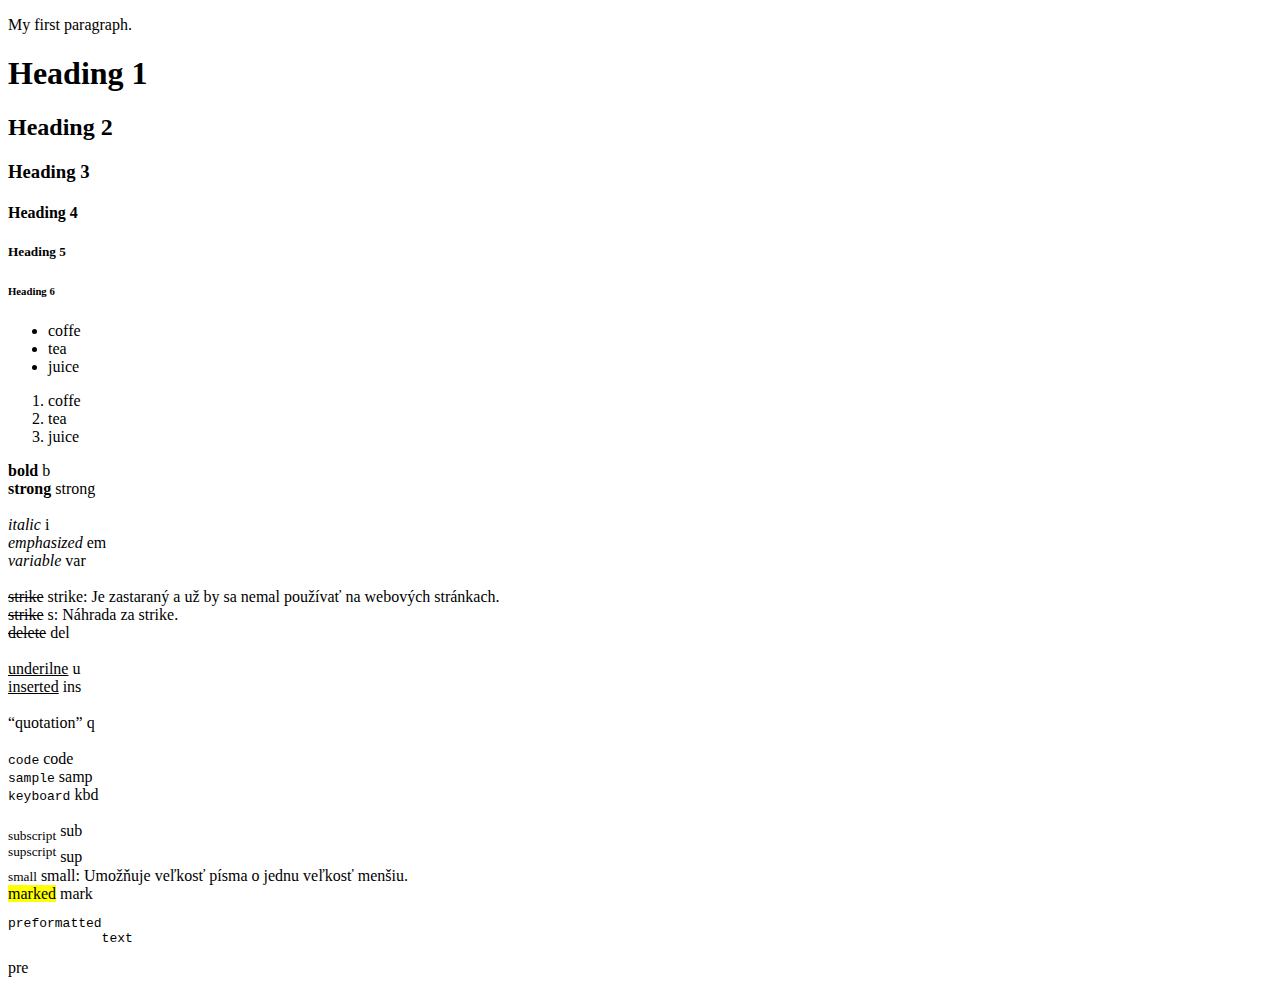
==== Web Designer/Domáca úloha 1/index.html @ 844a892a "skúšanie domáca" ====
<!DOCTYPE html>
<html lang="en">
<head>
    <meta charset="UTF-8">
    <meta name="viewport" content="width=device-width, initial-scale=1.0">
    <meta http-equiv="X-UA-Compatible" content="ie=edge">
    <title>Document</title>
</head>
<body>
    <p>My first paragraph.</p>
    <h1>Heading 1</h1>
    <h2>Heading 2</h2>
    <h3>Heading 3</h3>
    <h4>Heading 4</h4>
    <h5>Heading 5</h5>
    <h6>Heading 6</h6>
    <ul>
        <li>coffe</li>
        <li>tea</li>
        <li>juice</li>
    </ul>
    <ol>
        <li>coffe</li>
        <li>tea</li>
        <li>juice</li>
    </ol>
    <b>bold</b> b<br>
    <strong>strong</strong> strong<br>
    <br>
    <i>italic</i> i<br>
    <em>emphasized</em> em<br>
    <var>variable</var> var<br>
    <br>
    <strike>strike</strike> strike: Je zastaraný a už by sa nemal používať na webových stránkach.<br>
    <s>strike</s> s: Náhrada za strike.<br>
    <del>delete</del> del<br>
    <br>
    <u>underilne</u> u<br>
    <ins>inserted</ins> ins<br>
    <br>
    <q>quotation</q> q<br>
    <br>
    <code>code</code> code<br>
    <samp>sample</samp> samp<br>
    <kbd>keyboard</kbd> kbd<br>
    <br>
    <sub>subscript</sub> sub<br>
    <sup>supscript</sup> sup<br>
    <small>small</small> small: Umožňuje veľkosť písma o jednu veľkosť menšiu.<br>
    <mark>marked</mark> mark<br>
    <pre>preformatted
            text</pre> pre<br>
</body>
</html>
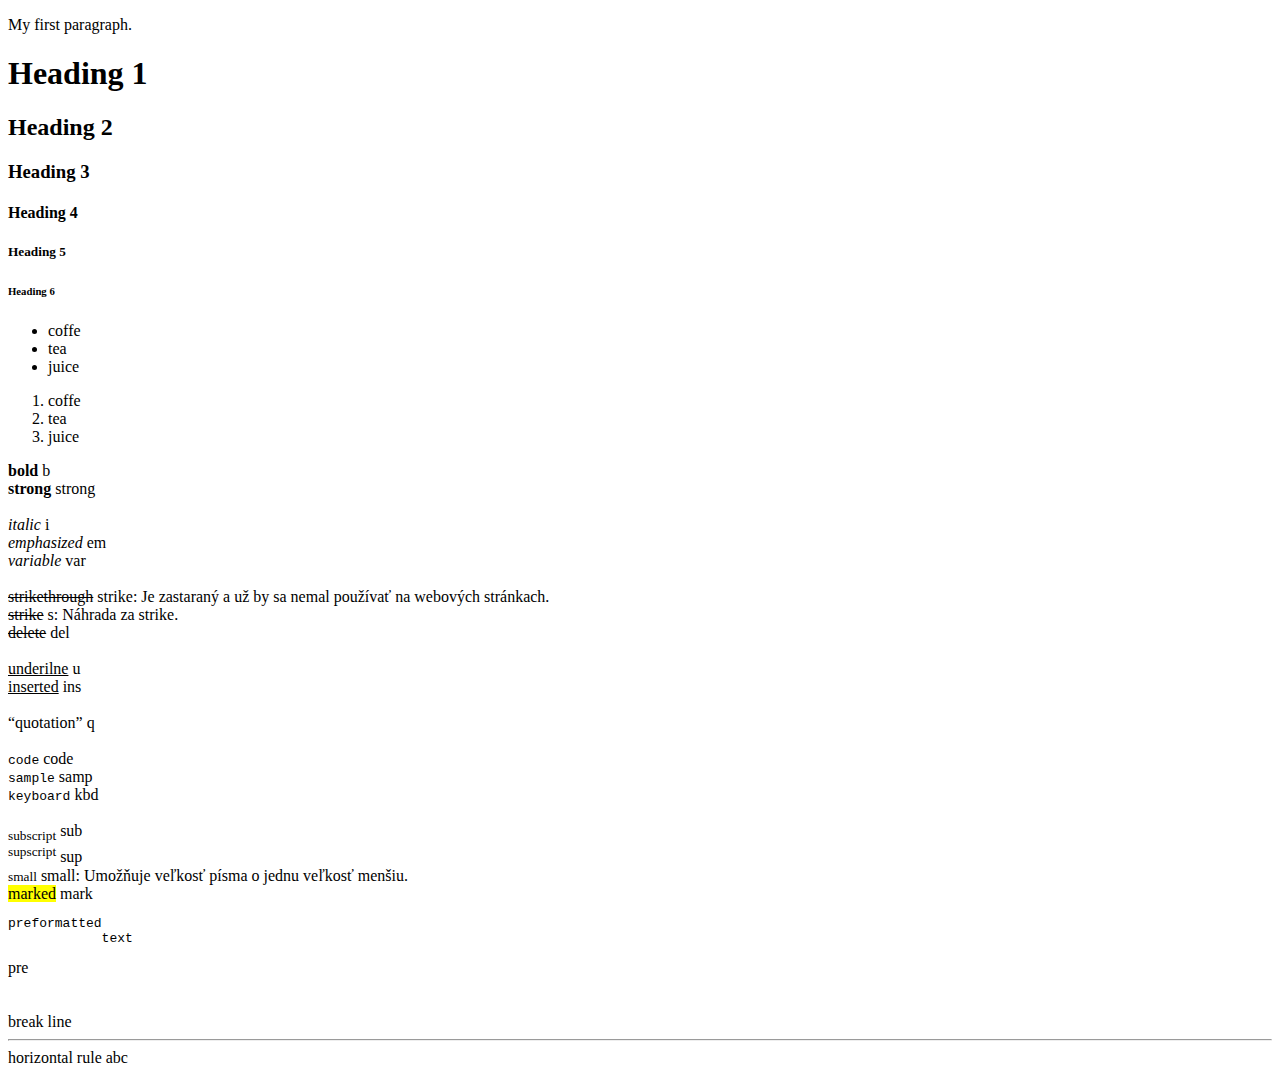
==== commit f321a699: "commit" ====
--- a/Web Designer/Domáca úloha 1/index.html
+++ b/Web Designer/Domáca úloha 1/index.html
@@ -31,7 +31,7 @@
     <em>emphasized</em> em<br>
     <var>variable</var> var<br>
     <br>
-    <strike>strike</strike> strike: Je zastaraný a už by sa nemal používať na webových stránkach.<br>
+    <strike>strikethrough</strike> strike: Je zastaraný a už by sa nemal používať na webových stránkach.<br>
     <s>strike</s> s: Náhrada za strike.<br>
     <del>delete</del> del<br>
     <br>
@@ -50,5 +50,11 @@
     <mark>marked</mark> mark<br>
     <pre>preformatted
             text</pre> pre<br>
+
+            <br>
+            <br>break line
+            <br>
+            <hr>horizontal rule
+            abc
 </body>
 </html>